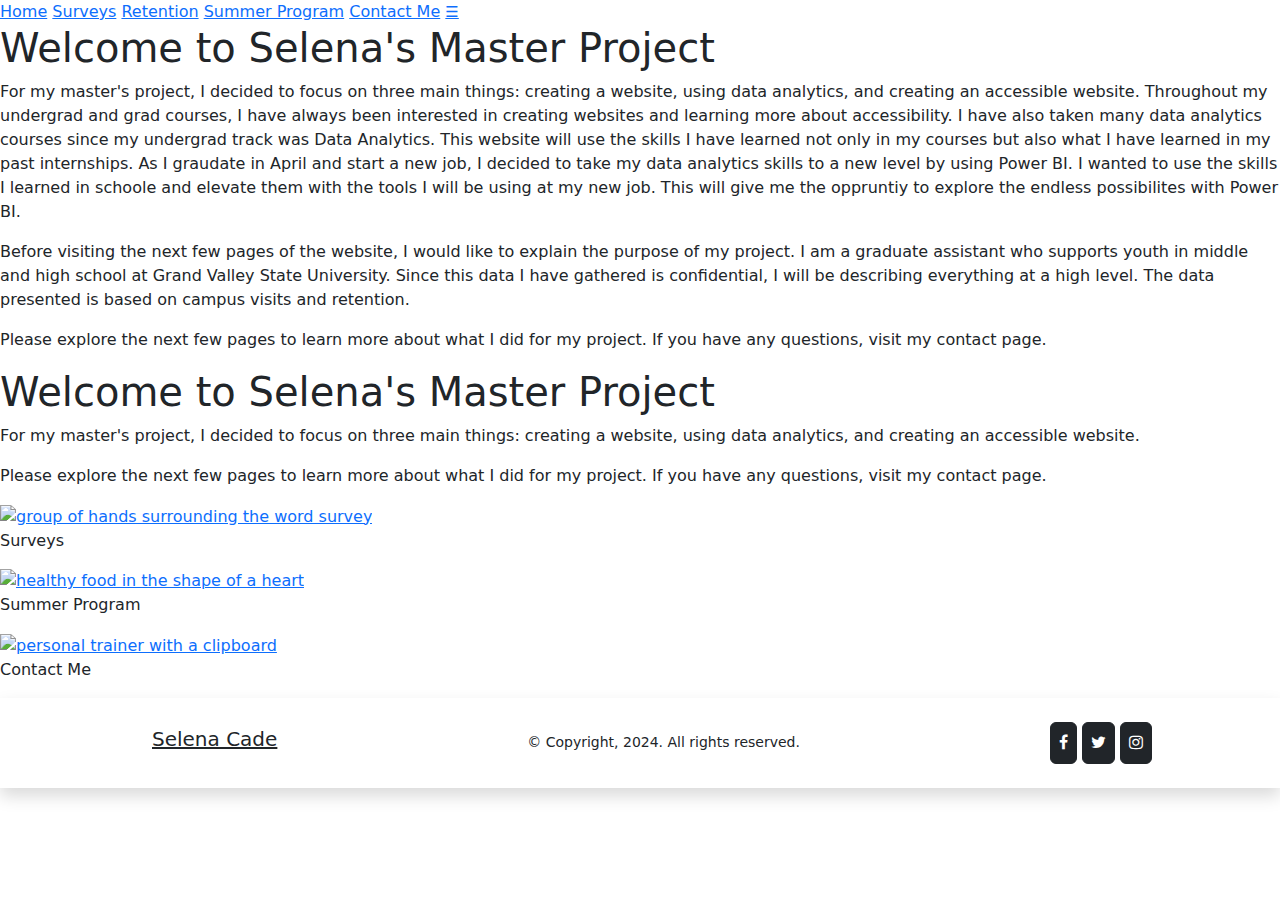
==== index.html @ 146c3251 "Add files via upload" ====
<!DOCTYPE html>
<html lang="en">
<head>
	<title>Project | HomePage</title>
	<meta charset="utf-8">
	<link rel="stylesheet" href="css/styles.css">
	<link rel="stylesheet" href="https://cdnjs.cloudflare.com/ajax/libs/font-awesome/4.7.0/css/font-awesome.min.css">
	<link href="https://cdn.jsdelivr.net/npm/bootstrap@5.3.2/dist/css/bootstrap.min.css" rel="stylesheet">
	<script src="https://cdn.jsdelivr.net/npm/bootstrap@5.3.2/dist/js/bootstrap.bundle.min.js"></script>
	<meta name="viewport" content="width-device-width, initial-scale=1">
</head>

<body>
	<div>	
		<div class="topnav" id="myTopnav">
			<a href="index.html" class="active">Home</a>
			<a href="surveys.html">Surveys</a>
			<a href="retention.html">Retention</a>
			<a href="program.html"> Summer Program</a>
			<a href="contact.html">Contact Me</a>
			<a href="javascript:void(0);" style="font-size:15px;" class="icon" onclick="myFunction()">&#9776;</a>
		</div>

		<header>
			<a href="index.html"></a>
		</header>

		<main>
			<div class="tablet-desktop">
				<h1>Welcome to Selena's Master Project</h1>

				<p>For my master's project, I decided to focus on three main things: creating a website, using data analytics, and creating an accessible website. Throughout my undergrad and grad courses, I have always been interested in creating websites and learning more about accessibility. I have also taken many data analytics courses since my undergrad track was Data Analytics. This website will use the skills I have learned not only in my courses but also what I have learned in my past internships. As I graudate in April and start a new job, I decided to take my data analytics skills to a new level by using Power BI. I wanted to use the skills I learned in schoole and elevate them with the tools I will be using at my new job. This will give me the oppruntiy to explore the endless possibilites with Power BI.</p> 

				<p>Before visiting the next few pages of the website, I would like to explain the purpose of my project. I am a graduate assistant who supports youth in middle and high school at Grand Valley State University. Since this data I have gathered is confidential, I will be describing everything at a high level. The data presented is based on campus visits and retention.</p>
			
				<p>Please explore the next few pages to learn more about what I did for my project. If you have any questions, visit my contact page.</p>
			</div>

			<div class="mobile">
				<h1>Welcome to Selena's Master Project</h1>
				<p>For my master's project, I decided to focus on three main things: creating a website, using data analytics, and creating an accessible website.</p>
				<p>Please explore the next few pages to learn more about what I did for my project. If you have any questions, visit my contact page.</p>

			</div>

			<div class="grid">
				<figure class="frame">
					<a href="surveys.html"><img src="images/survey.jpg" alt="group of hands surrounding the word survey" width="350" height="300"></a>
					<figcaption class="pic-text">Surveys</figcaption>
				</figure>
				
				<figure class="frame">
					<a href="program.html"><img src="images/college.png" alt="healthy food in the shape of a heart" width="350" height="300"></a>
					<figcaption class="pic-text">Summer Program</figcaption>
				</figure>
				
				<figure class="frame">
					<a href="contact.html"><img src="images/contactme.jpg" alt="personal trainer with a clipboard" width="350" height="300"></a>
					<figcaption class="pic-text">Contact Me</figcaption>
				</figure>
			</div>
		</main>

		<div class="blockcode">
			<footer class="shadow">
			  <div
				class="d-flex justify-content-between align-items-center mx-auto py-4 flex-wrap"
				style="width: 80%"
			  >
				<a href="index.html" class="d-flex align-items-center p-0 text-dark">
				  <span class="ms-4 h5 font-weight-bold">Selena Cade</span>
				</a>
				<small>&copy; Copyright, 2024. All rights reserved.</small>
				<div>
				  <button class="btn btn-dark btn-flat p-2">
					<i class="fa fa-facebook"></i>
				  </button>
				  <button class="btn btn-dark btn-flat p-2">
					<i class="fa fa-twitter"></i>
				  </button>
				  <button class="btn btn-dark btn-flat p-2">
					<i class="fa fa-instagram"></i>
				  </button>
				</div>
			  </div>
			</footer>
		</div>
	
	</div>

	<script>
		function myFunction() {
		  var x = document.getElementById("myTopnav");
		  if (x.className === "topnav") {
			x.className += " responsive";
		  } else {
			x.className = "topnav";
		  }
		}
	</script>
	
</body>
</html>
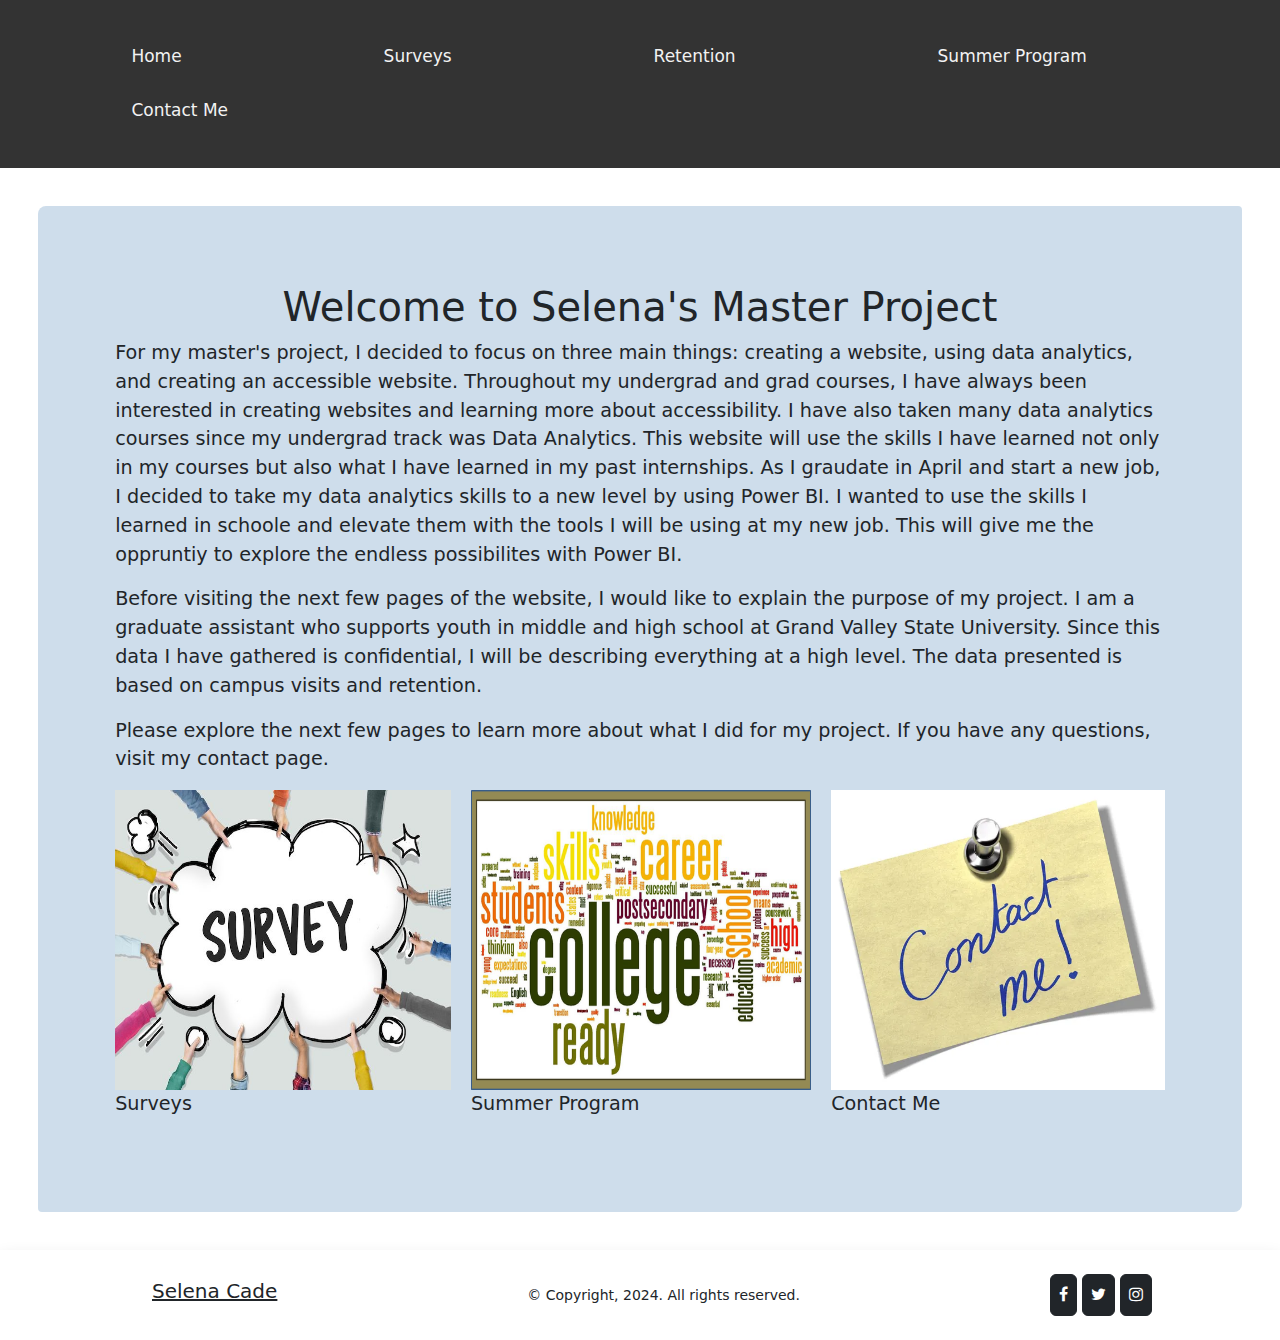
==== commit a4665d29: "changes to foldes" ====
--- a/index.html
+++ b/index.html
@@ -1,103 +1,103 @@
-<!DOCTYPE html>
-<html lang="en">
-<head>
-	<title>Project | HomePage</title>
-	<meta charset="utf-8">
-	<link rel="stylesheet" href="css/styles.css">
-	<link rel="stylesheet" href="https://cdnjs.cloudflare.com/ajax/libs/font-awesome/4.7.0/css/font-awesome.min.css">
-	<link href="https://cdn.jsdelivr.net/npm/bootstrap@5.3.2/dist/css/bootstrap.min.css" rel="stylesheet">
-	<script src="https://cdn.jsdelivr.net/npm/bootstrap@5.3.2/dist/js/bootstrap.bundle.min.js"></script>
-	<meta name="viewport" content="width-device-width, initial-scale=1">
-</head>
-
-<body>
-	<div>	
-		<div class="topnav" id="myTopnav">
-			<a href="index.html" class="active">Home</a>
-			<a href="surveys.html">Surveys</a>
-			<a href="retention.html">Retention</a>
-			<a href="program.html"> Summer Program</a>
-			<a href="contact.html">Contact Me</a>
-			<a href="javascript:void(0);" style="font-size:15px;" class="icon" onclick="myFunction()">&#9776;</a>
-		</div>
-
-		<header>
-			<a href="index.html"></a>
-		</header>
-
-		<main>
-			<div class="tablet-desktop">
-				<h1>Welcome to Selena's Master Project</h1>
-
-				<p>For my master's project, I decided to focus on three main things: creating a website, using data analytics, and creating an accessible website. Throughout my undergrad and grad courses, I have always been interested in creating websites and learning more about accessibility. I have also taken many data analytics courses since my undergrad track was Data Analytics. This website will use the skills I have learned not only in my courses but also what I have learned in my past internships. As I graudate in April and start a new job, I decided to take my data analytics skills to a new level by using Power BI. I wanted to use the skills I learned in schoole and elevate them with the tools I will be using at my new job. This will give me the oppruntiy to explore the endless possibilites with Power BI.</p> 
-
-				<p>Before visiting the next few pages of the website, I would like to explain the purpose of my project. I am a graduate assistant who supports youth in middle and high school at Grand Valley State University. Since this data I have gathered is confidential, I will be describing everything at a high level. The data presented is based on campus visits and retention.</p>
-			
-				<p>Please explore the next few pages to learn more about what I did for my project. If you have any questions, visit my contact page.</p>
-			</div>
-
-			<div class="mobile">
-				<h1>Welcome to Selena's Master Project</h1>
-				<p>For my master's project, I decided to focus on three main things: creating a website, using data analytics, and creating an accessible website.</p>
-				<p>Please explore the next few pages to learn more about what I did for my project. If you have any questions, visit my contact page.</p>
-
-			</div>
-
-			<div class="grid">
-				<figure class="frame">
-					<a href="surveys.html"><img src="images/survey.jpg" alt="group of hands surrounding the word survey" width="350" height="300"></a>
-					<figcaption class="pic-text">Surveys</figcaption>
-				</figure>
-				
-				<figure class="frame">
-					<a href="program.html"><img src="images/college.png" alt="healthy food in the shape of a heart" width="350" height="300"></a>
-					<figcaption class="pic-text">Summer Program</figcaption>
-				</figure>
-				
-				<figure class="frame">
-					<a href="contact.html"><img src="images/contactme.jpg" alt="personal trainer with a clipboard" width="350" height="300"></a>
-					<figcaption class="pic-text">Contact Me</figcaption>
-				</figure>
-			</div>
-		</main>
-
-		<div class="blockcode">
-			<footer class="shadow">
-			  <div
-				class="d-flex justify-content-between align-items-center mx-auto py-4 flex-wrap"
-				style="width: 80%"
-			  >
-				<a href="index.html" class="d-flex align-items-center p-0 text-dark">
-				  <span class="ms-4 h5 font-weight-bold">Selena Cade</span>
-				</a>
-				<small>&copy; Copyright, 2024. All rights reserved.</small>
-				<div>
-				  <button class="btn btn-dark btn-flat p-2">
-					<i class="fa fa-facebook"></i>
-				  </button>
-				  <button class="btn btn-dark btn-flat p-2">
-					<i class="fa fa-twitter"></i>
-				  </button>
-				  <button class="btn btn-dark btn-flat p-2">
-					<i class="fa fa-instagram"></i>
-				  </button>
-				</div>
-			  </div>
-			</footer>
-		</div>
-	
-	</div>
-
-	<script>
-		function myFunction() {
-		  var x = document.getElementById("myTopnav");
-		  if (x.className === "topnav") {
-			x.className += " responsive";
-		  } else {
-			x.className = "topnav";
-		  }
-		}
-	</script>
-	
-</body>
+<!DOCTYPE html>
+<html lang="en">
+<head>
+	<title>Project | HomePage</title>
+	<meta charset="utf-8">
+	<link rel="stylesheet" href="styles.css">
+	<link rel="stylesheet" href="https://cdnjs.cloudflare.com/ajax/libs/font-awesome/4.7.0/css/font-awesome.min.css">
+	<link href="https://cdn.jsdelivr.net/npm/bootstrap@5.3.2/dist/css/bootstrap.min.css" rel="stylesheet">
+	<script src="https://cdn.jsdelivr.net/npm/bootstrap@5.3.2/dist/js/bootstrap.bundle.min.js"></script>
+	<meta name="viewport" content="width-device-width, initial-scale=1">
+</head>
+
+<body>
+	<div>	
+		<div class="topnav" id="myTopnav">
+			<a href="index.html" class="active">Home</a>
+			<a href="surveys.html">Surveys</a>
+			<a href="retention.html">Retention</a>
+			<a href="program.html"> Summer Program</a>
+			<a href="contact.html">Contact Me</a>
+			<a href="javascript:void(0);" style="font-size:15px;" class="icon" onclick="myFunction()">&#9776;</a>
+		</div>
+
+		<header>
+			<a href="index.html"></a>
+		</header>
+
+		<main>
+			<div class="tablet-desktop">
+				<h1>Welcome to Selena's Master Project</h1>
+
+				<p>For my master's project, I decided to focus on three main things: creating a website, using data analytics, and creating an accessible website. Throughout my undergrad and grad courses, I have always been interested in creating websites and learning more about accessibility. I have also taken many data analytics courses since my undergrad track was Data Analytics. This website will use the skills I have learned not only in my courses but also what I have learned in my past internships. As I graudate in April and start a new job, I decided to take my data analytics skills to a new level by using Power BI. I wanted to use the skills I learned in schoole and elevate them with the tools I will be using at my new job. This will give me the oppruntiy to explore the endless possibilites with Power BI.</p> 
+
+				<p>Before visiting the next few pages of the website, I would like to explain the purpose of my project. I am a graduate assistant who supports youth in middle and high school at Grand Valley State University. Since this data I have gathered is confidential, I will be describing everything at a high level. The data presented is based on campus visits and retention.</p>
+			
+				<p>Please explore the next few pages to learn more about what I did for my project. If you have any questions, visit my contact page.</p>
+			</div>
+
+			<div class="mobile">
+				<h1>Welcome to Selena's Master Project</h1>
+				<p>For my master's project, I decided to focus on three main things: creating a website, using data analytics, and creating an accessible website.</p>
+				<p>Please explore the next few pages to learn more about what I did for my project. If you have any questions, visit my contact page.</p>
+
+			</div>
+
+			<div class="grid">
+				<figure class="frame">
+					<a href="surveys.html"><img src="images/survey.jpg" alt="group of hands surrounding the word survey" width="350" height="300"></a>
+					<figcaption class="pic-text">Surveys</figcaption>
+				</figure>
+				
+				<figure class="frame">
+					<a href="program.html"><img src="images/college.png" alt="healthy food in the shape of a heart" width="350" height="300"></a>
+					<figcaption class="pic-text">Summer Program</figcaption>
+				</figure>
+				
+				<figure class="frame">
+					<a href="contact.html"><img src="images/contactme.jpg" alt="personal trainer with a clipboard" width="350" height="300"></a>
+					<figcaption class="pic-text">Contact Me</figcaption>
+				</figure>
+			</div>
+		</main>
+
+		<div class="blockcode">
+			<footer class="shadow">
+			  <div
+				class="d-flex justify-content-between align-items-center mx-auto py-4 flex-wrap"
+				style="width: 80%"
+			  >
+				<a href="index.html" class="d-flex align-items-center p-0 text-dark">
+				  <span class="ms-4 h5 font-weight-bold">Selena Cade</span>
+				</a>
+				<small>&copy; Copyright, 2024. All rights reserved.</small>
+				<div>
+				  <button class="btn btn-dark btn-flat p-2">
+					<i class="fa fa-facebook"></i>
+				  </button>
+				  <button class="btn btn-dark btn-flat p-2">
+					<i class="fa fa-twitter"></i>
+				  </button>
+				  <button class="btn btn-dark btn-flat p-2">
+					<i class="fa fa-instagram"></i>
+				  </button>
+				</div>
+			  </div>
+			</footer>
+		</div>
+	
+	</div>
+
+	<script>
+		function myFunction() {
+		  var x = document.getElementById("myTopnav");
+		  if (x.className === "topnav") {
+			x.className += " responsive";
+		  } else {
+			x.className = "topnav";
+		  }
+		}
+	</script>
+	
+</body>
 </html>--- a/styles.css
+++ b/styles.css
@@ -0,0 +1,116 @@
+/*CSS Reset */
+body, header, nav, main, footer, img, h1, ul {margin: 0; padding: 0; border: 0;}
+
+img {max-width: 100%;}
+
+* {box-sizing: border-box;}
+
+/*Style rules for mobile viewport
+
+    /*Navigation Menu */
+	body {margin: 0; font-family: Arial;}
+
+    .topnav {overflow: hidden; background-color: #333;}
+
+    .topnav a {float: left; display: block; color: #f2f2f2; text-align: center; padding: 14px 16px; text-decoration: none; font-size: 17px;}
+
+    .active {background-color: #333; color: white;}
+
+    .topnav .icon {display: none;}
+
+    .topnav a:hover, .dropdown:hover .dropbtn {background-color: #555; color: white;}
+
+    /*Mobile Information */
+    .mobile {display: block;}
+
+	.tablet-desktop {display: none;}
+
+    /*Main*/
+    h2, h4 {font-size: .7em;}
+
+    .container-report {position: relative; width: 100%; overflow: hidden; padding-top: 56.25%;}
+      
+    .responsive-iframe {position: absolute; top: 0; left: 0; bottom: 0; right: 0; width: 100%; height: 100%; border: none;}
+    
+    .action {font-size: 1.15em; color: #00008b; font-weight: bold;}
+   
+    /*Contact Page */
+    #contact {text-align: center; font-family: verdana, arial, sans-serif;}
+
+    #contact a {text-align: center; text-decoration: none;}
+
+    .map {border: 8px solid #000; width: 95%; height: 50%;}
+
+   
+    @media screen and (max-width: 600px) {
+        /*Navigation Menu*/
+        .topnav {padding: 2em;}
+
+        .topnav a:not(:first-child), .dropdown .dropbtn {display: none;}
+
+        .topnav a.icon {float: right; display: block;}
+
+        .topnav.responsive {position: relative; display: block; width: 100%; text-align: left; float: none;}
+
+        .topnav.responsive .icon {position: absolute; right: 0; top: 0;}
+
+        .topnav.responsive a {float: none; display: block; text-align: left;}
+
+        /*Main*/
+        main {background-color: #ceddeb; padding: 4em; margin: 2em; font-size: 1.2em; border-radius: 8px 4px;}
+
+        h3 {text-align: center; padding-top: 1.5em;}
+
+        h2, h4 {padding-top: 1.5em;}
+    } 
+
+
+    @media screen and (min-width: 600px) {
+        /*Navigation Menu*/
+        .topnav {padding: 1.9em;}
+
+        /*Mobile Information */
+        .tablet-desktop {display: block;}
+	
+        .mobile {display: none;}
+
+        /*Main*/
+        main {background-color: #ceddeb; padding: 4em; margin: 2em; font-size: 1.2em; border-radius: 8px 4px;}
+
+        h3 {text-align: center; padding-top: 1.5em;}
+
+        h2, h4 {padding-top: 1.5em;}
+
+        /*Contact Page*/
+        .map {width: 400px; height: 350px;}
+    }   
+    
+    
+    @media only screen and (min-width: 1200px) {
+        /*Navigation Menu*/
+        .topnav a { margin: 0 5em ;}
+
+        /*Main*/
+        main {background-color: #ceddeb; padding: 4em; margin: 2em; font-size: 1.2em; border-radius: 8px 4px;}
+
+        h3 {text-align: center; padding-top: 1.5em;}
+
+        h2, h4 {padding-top: 1.5em;}
+
+        h1, h2 {text-align: center;}
+
+        /*Grid on Homepage*/
+        .grid {display: grid; grid-template-columns: auto auto auto; grid-gap: 20px;}
+
+        div.gallery {border: 1px solid #ccc;}
+        
+        div.gallery:hover {border: 1px solid #777;}
+        
+        div.gallery img {width: 100%; height: auto; float: left;}
+        
+        div.desc {padding: 15px; text-align: center;}
+        
+        .responsive {padding: 0 6px; float: left; width: 24.99999%;}
+        
+        .clearfix:after {content: ""; display: table; clear: both;}
+    }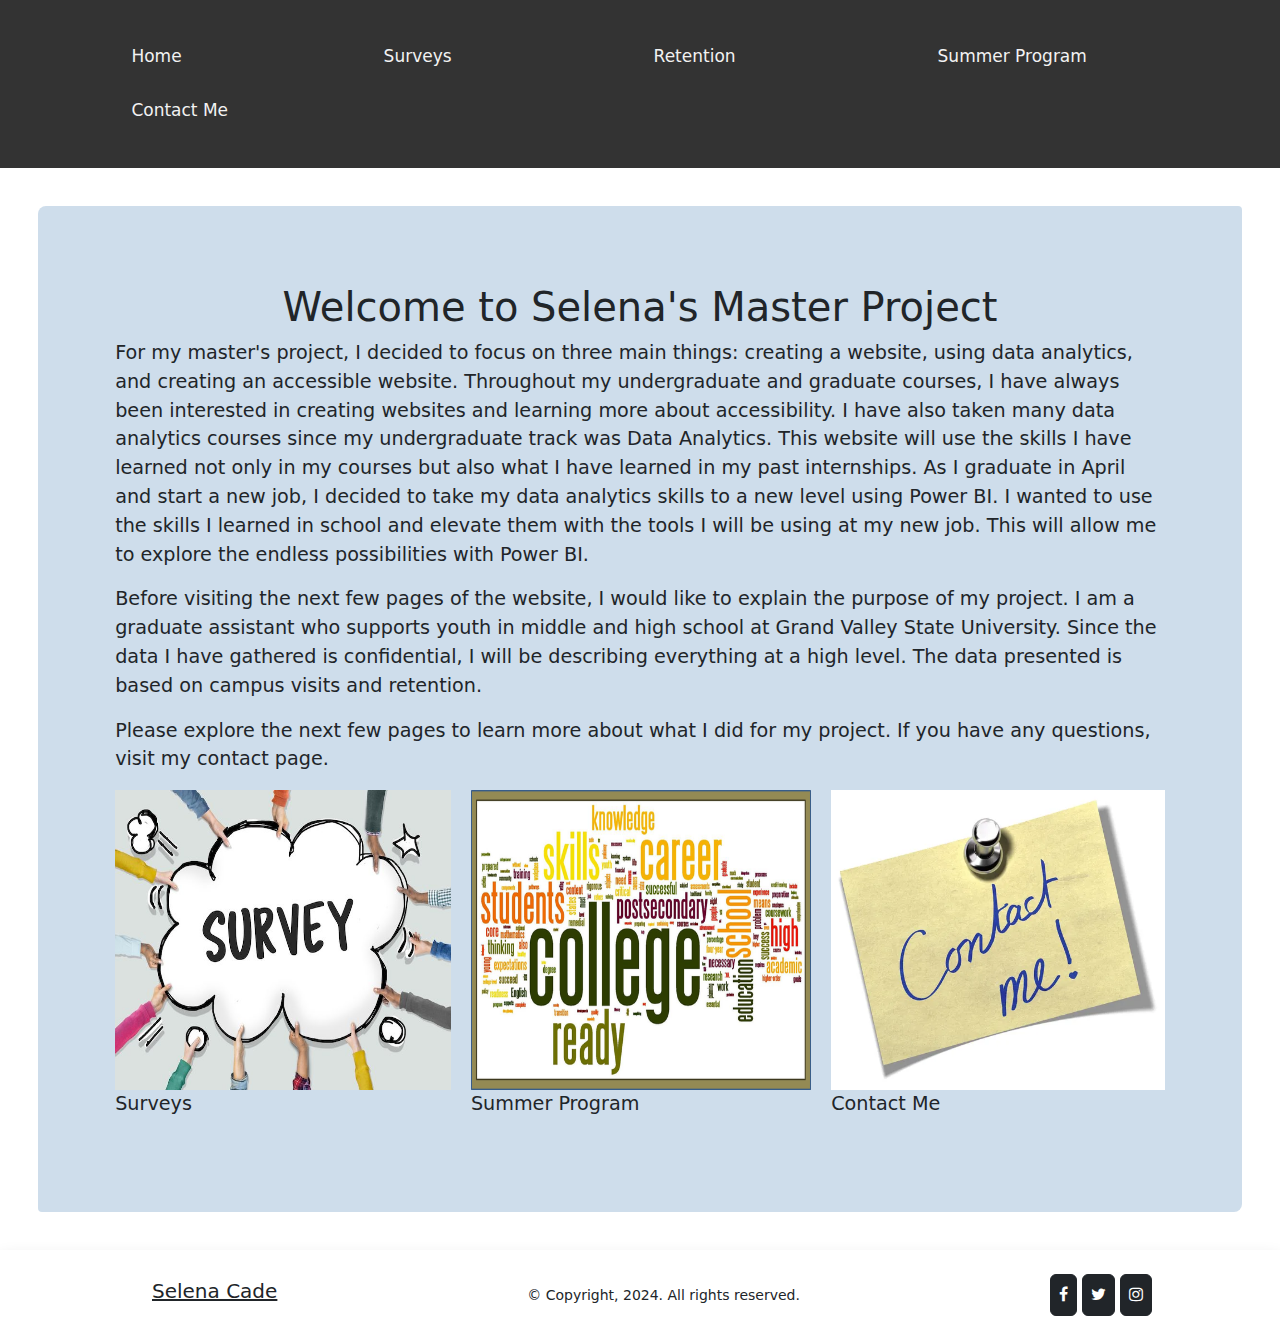
==== commit 460323b5: "changes" ====
--- a/index.html
+++ b/index.html
@@ -29,11 +29,12 @@
 			<div class="tablet-desktop">
 				<h1>Welcome to Selena's Master Project</h1>
 
-				<p>For my master's project, I decided to focus on three main things: creating a website, using data analytics, and creating an accessible website. Throughout my undergrad and grad courses, I have always been interested in creating websites and learning more about accessibility. I have also taken many data analytics courses since my undergrad track was Data Analytics. This website will use the skills I have learned not only in my courses but also what I have learned in my past internships. As I graudate in April and start a new job, I decided to take my data analytics skills to a new level by using Power BI. I wanted to use the skills I learned in schoole and elevate them with the tools I will be using at my new job. This will give me the oppruntiy to explore the endless possibilites with Power BI.</p> 
+				<p>For my master's project, I decided to focus on three main things: creating a website, using data analytics, and creating an accessible website. Throughout my undergraduate and graduate courses, I have always been interested in creating websites and learning more about accessibility. I have also taken many data analytics courses since my undergraduate track was Data Analytics. This website will use the skills I have learned not only in my courses but also what I have learned in my past internships. As I graduate in April and start a new job, I decided to take my data analytics skills to a new level using Power BI. I wanted to use the skills I learned in school and elevate them with the tools I will be using at my new job. This will allow me to explore the endless possibilities with Power BI.</p> 
 
-				<p>Before visiting the next few pages of the website, I would like to explain the purpose of my project. I am a graduate assistant who supports youth in middle and high school at Grand Valley State University. Since this data I have gathered is confidential, I will be describing everything at a high level. The data presented is based on campus visits and retention.</p>
-			
-				<p>Please explore the next few pages to learn more about what I did for my project. If you have any questions, visit my contact page.</p>
+                <p>Before visiting the next few pages of the website, I would like to explain the purpose of my project. I am a graduate assistant who supports youth in middle and high school at Grand Valley State University. Since the data I have gathered is confidential, I will be describing everything at a high level. The data presented is based on campus visits and retention.</p>
+            
+                <p>Please explore the next few pages to learn more about what I did for my project. If you have any questions, visit my contact page.</p>
+
 			</div>
 
 			<div class="mobile">
--- a/styles.css
+++ b/styles.css
@@ -8,7 +8,7 @@
 /*Style rules for mobile viewport
 
     /*Navigation Menu */
-	body {margin: 0; font-family: Arial;}
+    body {margin: 0; font-family: Arial;}
 
     .topnav {overflow: hidden; background-color: #333;}
 
@@ -23,7 +23,7 @@
     /*Mobile Information */
     .mobile {display: block;}
 
-	.tablet-desktop {display: none;}
+     .tablet-desktop {display: none;}
 
     /*Main*/
     h2, h4 {font-size: .7em;}
@@ -113,4 +113,4 @@
         .responsive {padding: 0 6px; float: left; width: 24.99999%;}
         
         .clearfix:after {content: ""; display: table; clear: both;}
-    }+    }
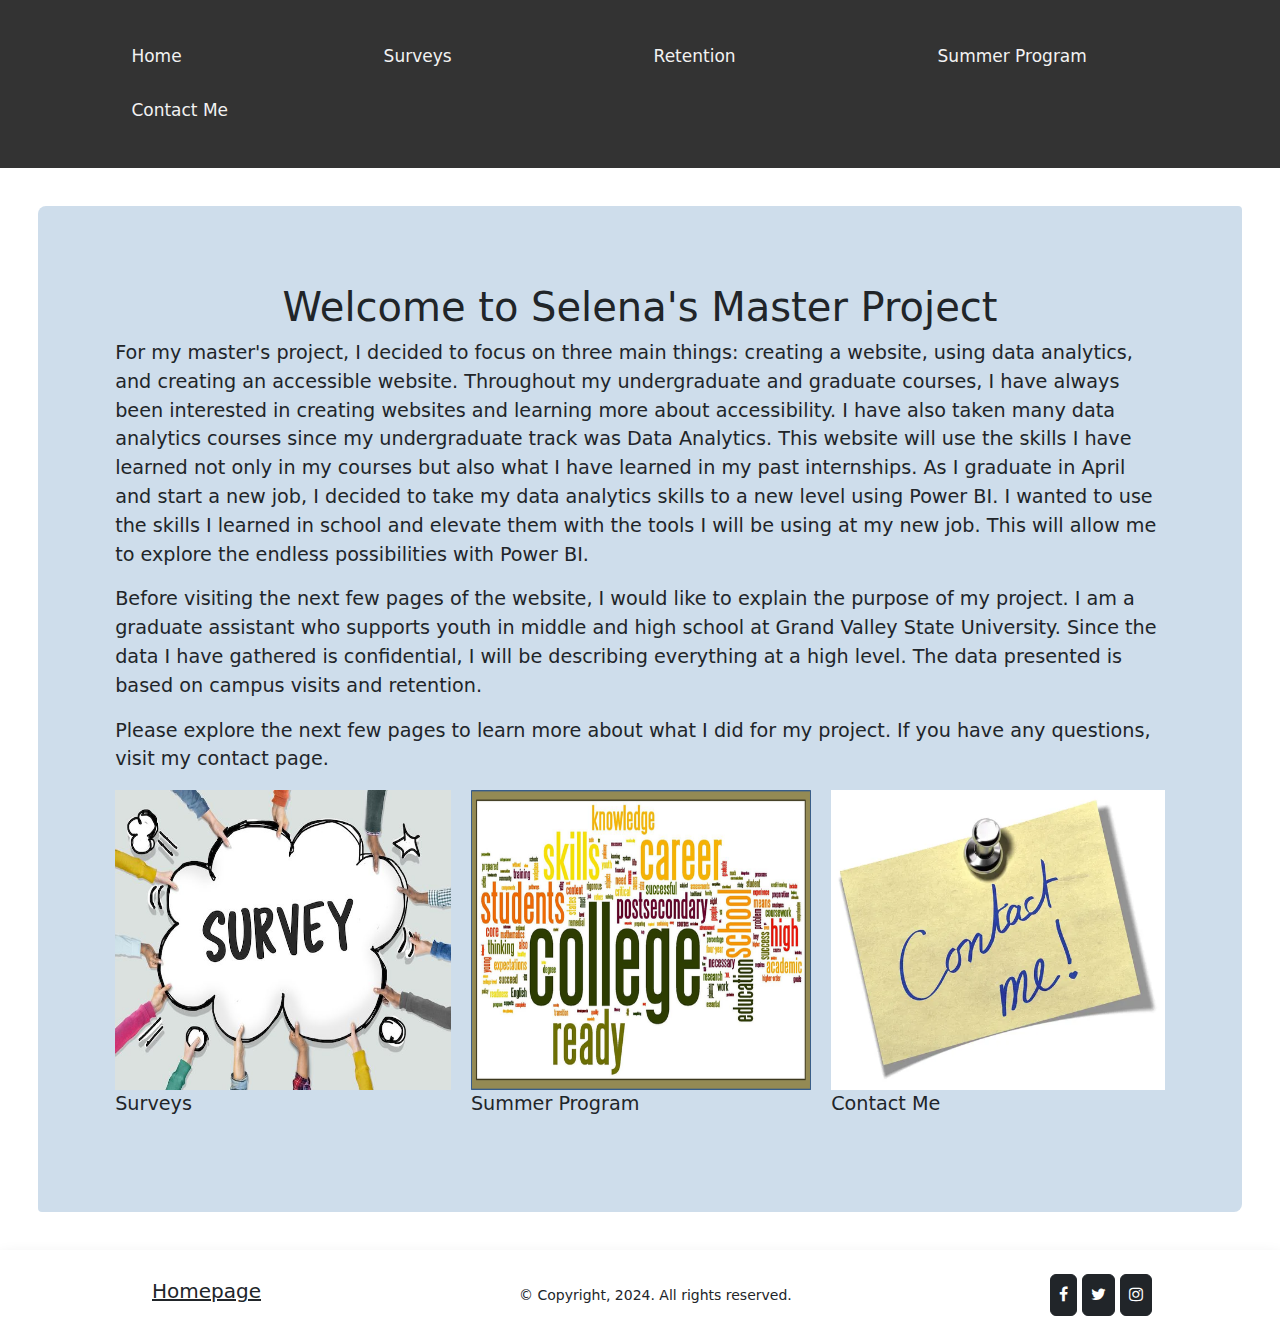
==== commit cc19d5ae: "small changes for accessibility" ====
--- a/index.html
+++ b/index.html
@@ -51,12 +51,12 @@
 				</figure>
 				
 				<figure class="frame">
-					<a href="program.html"><img src="images/college.png" alt="healthy food in the shape of a heart" width="350" height="300"></a>
+					<a href="program.html"><img src="images/college.png" alt="a collage of words that go with the phrase summer program" width="350" height="300"></a>
 					<figcaption class="pic-text">Summer Program</figcaption>
 				</figure>
 				
 				<figure class="frame">
-					<a href="contact.html"><img src="images/contactme.jpg" alt="personal trainer with a clipboard" width="350" height="300"></a>
+					<a href="contact.html"><img src="images/contactme.jpg" alt="a post it note with the phrase contact me" width="350" height="300"></a>
 					<figcaption class="pic-text">Contact Me</figcaption>
 				</figure>
 			</div>
@@ -69,7 +69,7 @@
 				style="width: 80%"
 			  >
 				<a href="index.html" class="d-flex align-items-center p-0 text-dark">
-				  <span class="ms-4 h5 font-weight-bold">Selena Cade</span>
+				  <span class="ms-4 h5 font-weight-bold">Homepage</span>
 				</a>
 				<small>&copy; Copyright, 2024. All rights reserved.</small>
 				<div>
